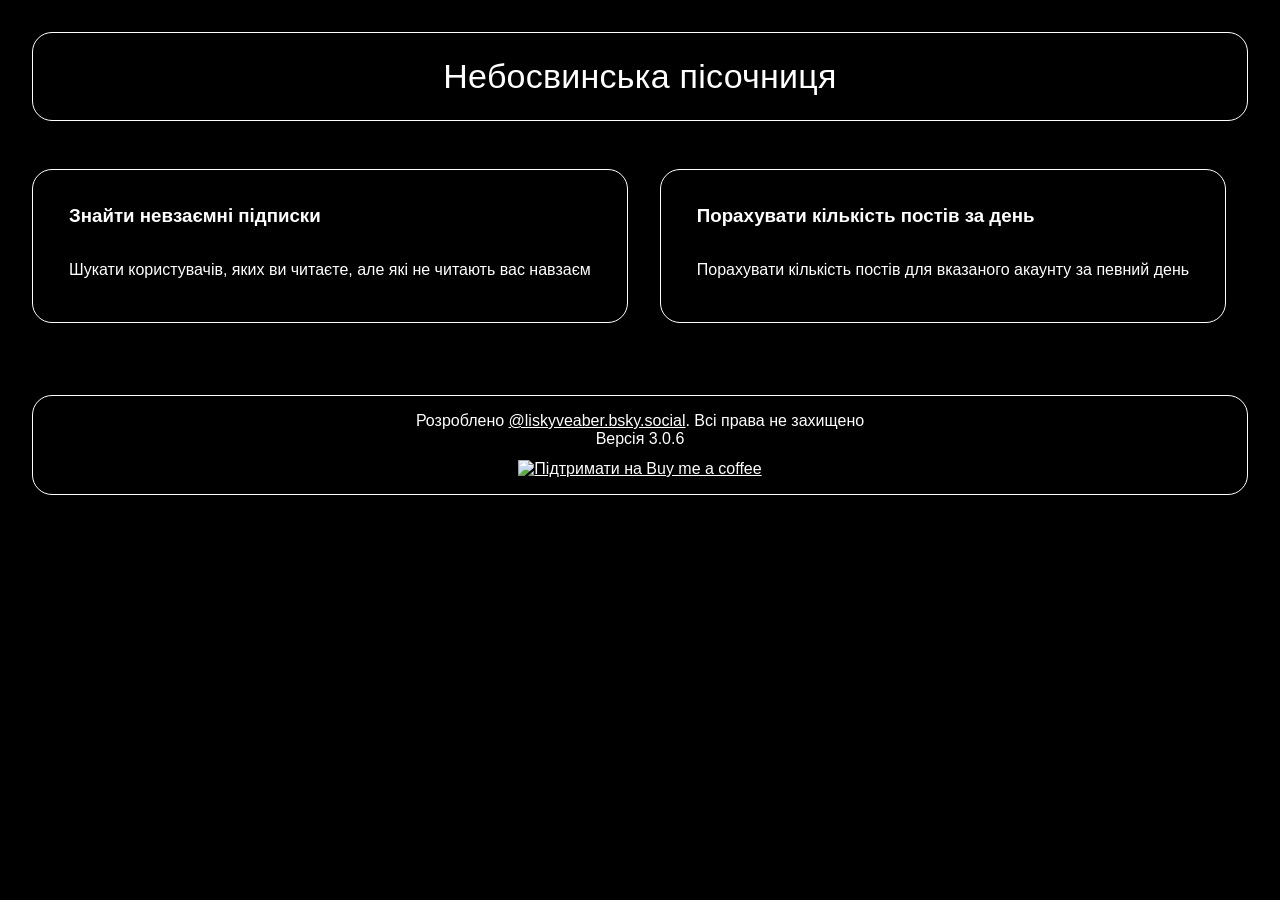
==== index.html @ bcfbb56d "Updated version" ====
<!doctype html>
<!--suppress HtmlRequiredLangAttribute, JSUnresolvedLibraryURL -->
<html>

<head>
    <title>Небосвинська пісочниця</title>
    <meta charset="UTF-8">
    <meta name="viewport" content="width=device-width, initial-scale=1.0">
    <link rel="icon" sizes="192x192" href="https://liskyveaber.github.io/bsky-tools/icon/favicon-192.png">
    <link rel="icon" sizes="128x128" href="https://liskyveaber.github.io/bsky-tools/icon/favicon-128.png">
    <link rel="apple-touch-icon" sizes="180x180" href="https://liskyveaber.github.io/bsky-tools/icon/apple-touch-icon.png">
    <link rel="icon" sizes="192x192" href="https://liskyveaber.github.io/bsky-tools/icon/android-chrome-192x192.png">
    <link rel="stylesheet" type="text/css" href="https://liskyveaber.github.io/bsky-tools/index.css">
    <link rel="stylesheet" type="text/css" href="https://liskyveaber.github.io/bsky-tools/components/unfollowers/unfollowers.css">
    <link rel="stylesheet" type="text/css" href="https://liskyveaber.github.io/bsky-tools/components/posts-count/posts-count.css">
</head>

<body contenteditable="false">
    <nav>
        <div class="nav-container">
            <a id="home-link" href="#" onclick="navigateToHome()">Небосвинська пісочниця</a>
        </div>
    </nav>

    <form id="credentialsForm">
        <p>
            Спроба автоматично започаткувати сесію зазнала невдачі
            <br>
            Будь ласка, започаткуйте нову сесію
        </p>
        <div>
            <label for="handle">Нікнейм:</label>
            <input type="text" id="handle" name="handle" placeholder="все що після @" required>
        </div>
        <div>
            <label for="password">Пароль:</label>
            <input type="password" id="password" name="password" placeholder="Settings > App Passwords" required>
        </div>
        <div id="initialize-block">
            <button type="button" id="initializeButton" onclick="initializeSessionManually()">Започаткувати
                сесію</button>
        </div>
        <div id="session-information-block"></div>
    </form>

    <div id="grid-container">
        <div class="card" onclick="loadUnfollowersPage()">
            <h3>Знайти невзаємні підписки</h3>
            <p>Шукати користувачів, яких ви читаєте, але які не читають вас навзаєм</p>
        </div>
        <div class="card" onclick="loadPostCountPage()">
            <h3>Порахувати кількість постів за день</h3>
            <p>Порахувати кількість постів для вказаного акаунту за певний день</p>
        </div>
    </div>
    <div id="content-container"></div>

    <footer>
        Розроблено <a href="https://bsky.app/profile/liskyveaber.bsky.social"
            target="_blank">@liskyveaber.bsky.social</a>. Всі права не захищено
        <br>
        Версія 3.0.6
        <br>
        <a href="https://www.buymeacoffee.com/liskyveaber">
            <img id="buy-me-a-coffee-button"
                 src="https://img.buymeacoffee.com/button-api/?text=Buy me a beer&emoji=🍺&slug=liskyveaber&button_colour=FFDD00&font_colour=000000&font_family=Cookie&outline_colour=000000&coffee_colour=ffffff"
                 alt="Підтримати на Buy me a coffee"/>
        </a>
    </footer>

    <div id="app-spinner-overlay">
        <div class="app-spinner"></div>
        <div id="spinner-label"></div>
    </div>

    <script src="https://liskyveaber.github.io/bsky-tools/index.js"></script>
    <script src="https://liskyveaber.github.io/bsky-tools/components/unfollowers/unfollowers.js"></script>
    <script src="https://liskyveaber.github.io/bsky-tools/components/posts-count/posts-count.js"></script>
</body>

</html>
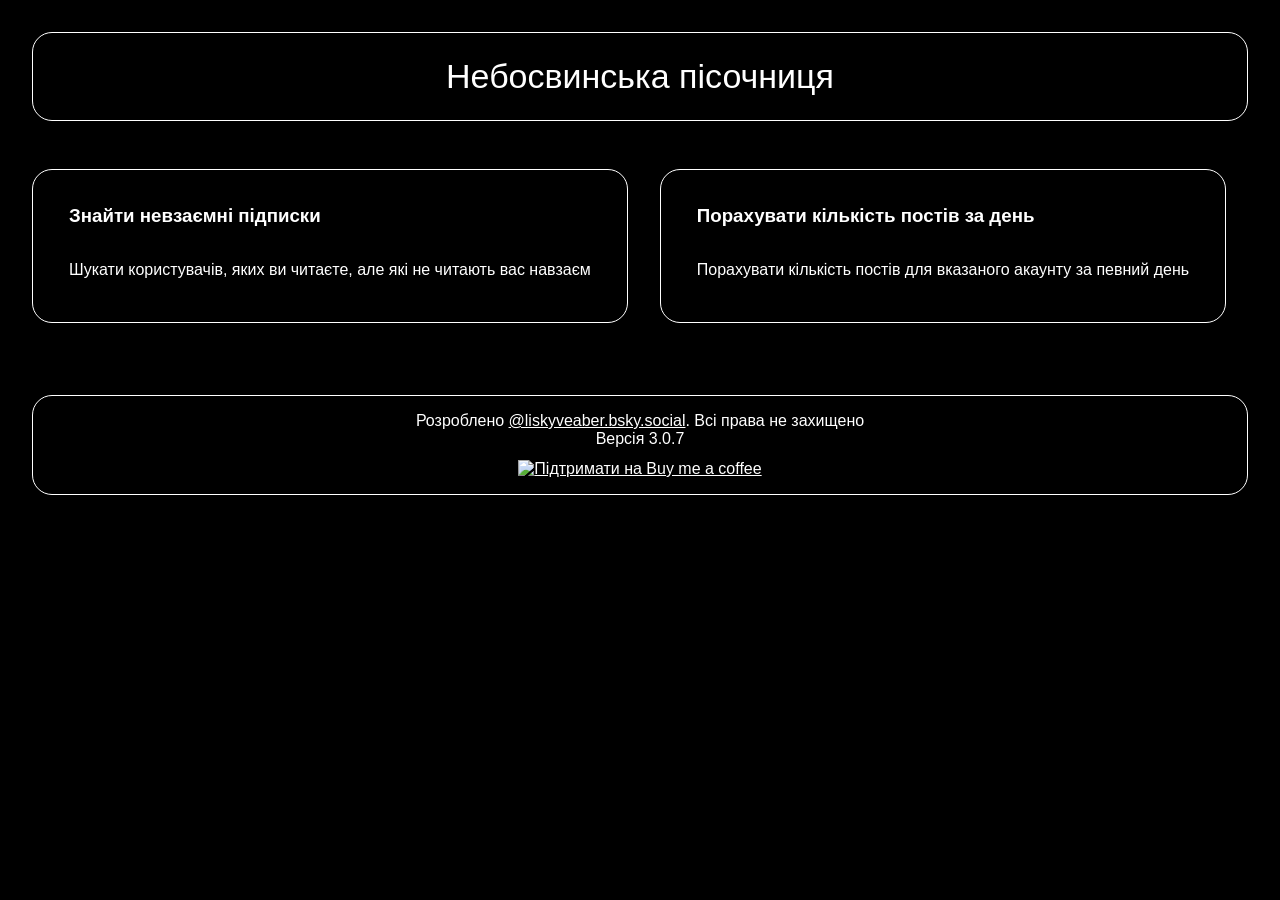
==== commit 1f3eae72: "Updated html formatting" ====
--- a/index.html
+++ b/index.html
@@ -2,80 +2,108 @@
 <!--suppress HtmlRequiredLangAttribute, JSUnresolvedLibraryURL -->
 <html>
 
-<head>
-    <title>Небосвинська пісочниця</title>
-    <meta charset="UTF-8">
-    <meta name="viewport" content="width=device-width, initial-scale=1.0">
-    <link rel="icon" sizes="192x192" href="https://liskyveaber.github.io/bsky-tools/icon/favicon-192.png">
-    <link rel="icon" sizes="128x128" href="https://liskyveaber.github.io/bsky-tools/icon/favicon-128.png">
-    <link rel="apple-touch-icon" sizes="180x180" href="https://liskyveaber.github.io/bsky-tools/icon/apple-touch-icon.png">
-    <link rel="icon" sizes="192x192" href="https://liskyveaber.github.io/bsky-tools/icon/android-chrome-192x192.png">
-    <link rel="stylesheet" type="text/css" href="https://liskyveaber.github.io/bsky-tools/index.css">
-    <link rel="stylesheet" type="text/css" href="https://liskyveaber.github.io/bsky-tools/components/unfollowers/unfollowers.css">
-    <link rel="stylesheet" type="text/css" href="https://liskyveaber.github.io/bsky-tools/components/posts-count/posts-count.css">
-</head>
+    <head>
+        <title>Небосвинська пісочниця</title>
+        <meta charset="UTF-8">
+        <meta name="viewport" content="width=device-width, initial-scale=1.0">
+        <!-- icons -->
+        <link rel="icon"
+              sizes="192x192"
+              href="https://liskyveaber.github.io/bsky-tools/icon/favicon-192.png">
+        <link rel="icon"
+              sizes="128x128"
+              href="https://liskyveaber.github.io/bsky-tools/icon/favicon-128.png">
+        <link rel="apple-touch-icon"
+              sizes="180x180"
+              href="https://liskyveaber.github.io/bsky-tools/icon/apple-touch-icon.png">
+        <link rel="icon"
+              sizes="192x192"
+              href="https://liskyveaber.github.io/bsky-tools/icon/android-chrome-192x192.png">
+        <!-- styles -->
+        <link rel="stylesheet"
+              type="text/css"
+              href="https://liskyveaber.github.io/bsky-tools/index.css">
+        <link rel="stylesheet"
+              type="text/css"
+              href="https://liskyveaber.github.io/bsky-tools/components/unfollowers/unfollowers.css">
+        <link rel="stylesheet"
+              type="text/css"
+              href="https://liskyveaber.github.io/bsky-tools/components/posts-count/posts-count.css">
+    </head>
 
-<body contenteditable="false">
-    <nav>
-        <div class="nav-container">
-            <a id="home-link" href="#" onclick="navigateToHome()">Небосвинська пісочниця</a>
+    <body contenteditable="false">
+        <nav>
+            <div class="nav-container">
+                <a id="home-link" href="#" onclick="navigateToHome()">Небосвинська пісочниця</a>
+            </div>
+        </nav>
+
+        <form id="credentialsForm">
+            <p>
+                Спроба автоматично започаткувати сесію зазнала невдачі
+                <br>
+                Будь ласка, започаткуйте нову сесію
+            </p>
+            <div>
+                <label for="handle">Нікнейм:</label>
+                <input id="handle"
+                       type="text"
+                       name="handle"
+                       placeholder="все що після @"
+                       required>
+            </div>
+            <div>
+                <label for="password">Пароль:</label>
+                <input id="password"
+                       type="password"
+                       name="password"
+                       placeholder="Settings > App Passwords"
+                       required>
+            </div>
+            <div id="initialize-block">
+                <button id="initializeButton"
+                        type="button"
+                        onclick="initializeSessionManually()">
+                    Започаткувати сесію
+                </button>
+            </div>
+            <div id="session-information-block"></div>
+        </form>
+
+        <div id="grid-container">
+            <div class="card" onclick="loadUnfollowersPage()">
+                <h3>Знайти невзаємні підписки</h3>
+                <p>Шукати користувачів, яких ви читаєте, але які не читають вас навзаєм</p>
+            </div>
+            <div class="card" onclick="loadPostCountPage()">
+                <h3>Порахувати кількість постів за день</h3>
+                <p>Порахувати кількість постів для вказаного акаунту за певний день</p>
+            </div>
         </div>
-    </nav>
+        <div id="content-container"></div>
 
-    <form id="credentialsForm">
-        <p>
-            Спроба автоматично започаткувати сесію зазнала невдачі
+        <footer>
+            Розроблено <a href="https://bsky.app/profile/liskyveaber.bsky.social"
+                          target="_blank">@liskyveaber.bsky.social</a>. Всі права не захищено
             <br>
-            Будь ласка, започаткуйте нову сесію
-        </p>
-        <div>
-            <label for="handle">Нікнейм:</label>
-            <input type="text" id="handle" name="handle" placeholder="все що після @" required>
+            Версія 3.0.7
+            <br>
+            <a href="https://www.buymeacoffee.com/liskyveaber">
+                <img id="buy-me-a-coffee-button"
+                     src="https://img.buymeacoffee.com/button-api/?text=Buy me a beer&emoji=🍺&slug=liskyveaber
+                 &button_colour=FFDD00&font_colour=000000&font_family=Cookie&outline_colour=000000&coffee_colour=ffffff"
+                     alt="Підтримати на Buy me a coffee"/>
+            </a>
+        </footer>
+
+        <div id="app-spinner-overlay">
+            <div class="app-spinner"></div>
+            <div id="spinner-label"></div>
         </div>
-        <div>
-            <label for="password">Пароль:</label>
-            <input type="password" id="password" name="password" placeholder="Settings > App Passwords" required>
-        </div>
-        <div id="initialize-block">
-            <button type="button" id="initializeButton" onclick="initializeSessionManually()">Започаткувати
-                сесію</button>
-        </div>
-        <div id="session-information-block"></div>
-    </form>
 
-    <div id="grid-container">
-        <div class="card" onclick="loadUnfollowersPage()">
-            <h3>Знайти невзаємні підписки</h3>
-            <p>Шукати користувачів, яких ви читаєте, але які не читають вас навзаєм</p>
-        </div>
-        <div class="card" onclick="loadPostCountPage()">
-            <h3>Порахувати кількість постів за день</h3>
-            <p>Порахувати кількість постів для вказаного акаунту за певний день</p>
-        </div>
-    </div>
-    <div id="content-container"></div>
-
-    <footer>
-        Розроблено <a href="https://bsky.app/profile/liskyveaber.bsky.social"
-            target="_blank">@liskyveaber.bsky.social</a>. Всі права не захищено
-        <br>
-        Версія 3.0.6
-        <br>
-        <a href="https://www.buymeacoffee.com/liskyveaber">
-            <img id="buy-me-a-coffee-button"
-                 src="https://img.buymeacoffee.com/button-api/?text=Buy me a beer&emoji=🍺&slug=liskyveaber&button_colour=FFDD00&font_colour=000000&font_family=Cookie&outline_colour=000000&coffee_colour=ffffff"
-                 alt="Підтримати на Buy me a coffee"/>
-        </a>
-    </footer>
-
-    <div id="app-spinner-overlay">
-        <div class="app-spinner"></div>
-        <div id="spinner-label"></div>
-    </div>
-
-    <script src="https://liskyveaber.github.io/bsky-tools/index.js"></script>
-    <script src="https://liskyveaber.github.io/bsky-tools/components/unfollowers/unfollowers.js"></script>
-    <script src="https://liskyveaber.github.io/bsky-tools/components/posts-count/posts-count.js"></script>
-</body>
+        <script src="https://liskyveaber.github.io/bsky-tools/index.js"></script>
+        <script src="https://liskyveaber.github.io/bsky-tools/components/unfollowers/unfollowers.js"></script>
+        <script src="https://liskyveaber.github.io/bsky-tools/components/posts-count/posts-count.js"></script>
+    </body>
 
 </html>
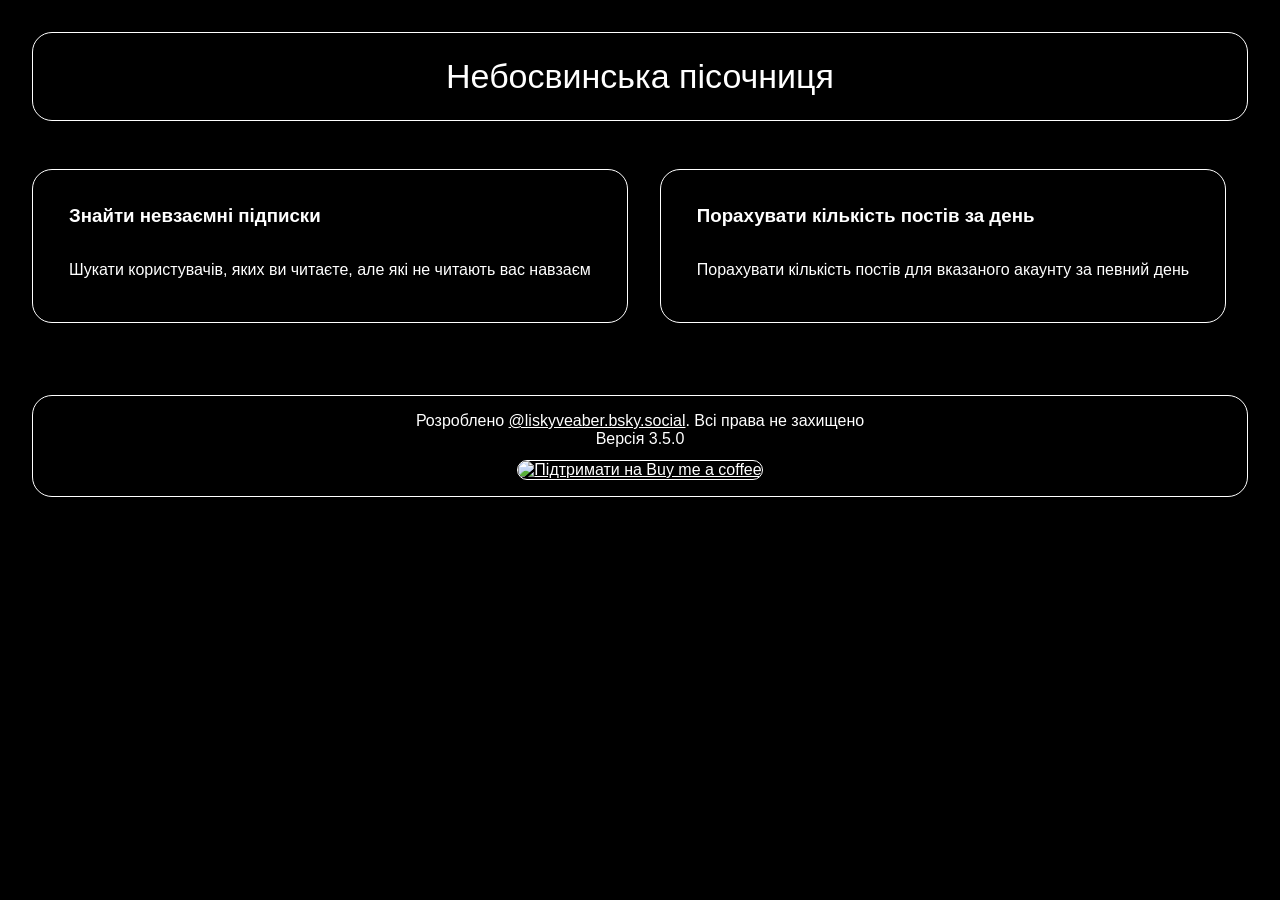
==== commit 50c30fdc: "Updated styling, updated version" ====
--- a/index.html
+++ b/index.html
@@ -86,12 +86,12 @@
             Розроблено <a href="https://bsky.app/profile/liskyveaber.bsky.social"
                           target="_blank">@liskyveaber.bsky.social</a>. Всі права не захищено
             <br>
-            Версія 3.0.7
+            Версія 3.5.0
             <br>
             <a href="https://www.buymeacoffee.com/liskyveaber">
                 <img id="buy-me-a-coffee-button"
-                     src="https://img.buymeacoffee.com/button-api/?text=Buy me a beer&emoji=🍺&slug=liskyveaber
-                 &button_colour=FFDD00&font_colour=000000&font_family=Cookie&outline_colour=000000&coffee_colour=ffffff"
+                     src="https://img.buymeacoffee.com/button-api/?text=Buy me a beer&emoji=🍺&slug=liskyveaber&
+                button_colour=000000&font_colour=ffffff&font_family=Cookie&outline_colour=ffffff&coffee_colour=FFDD00"
                      alt="Підтримати на Buy me a coffee"/>
             </a>
         </footer>
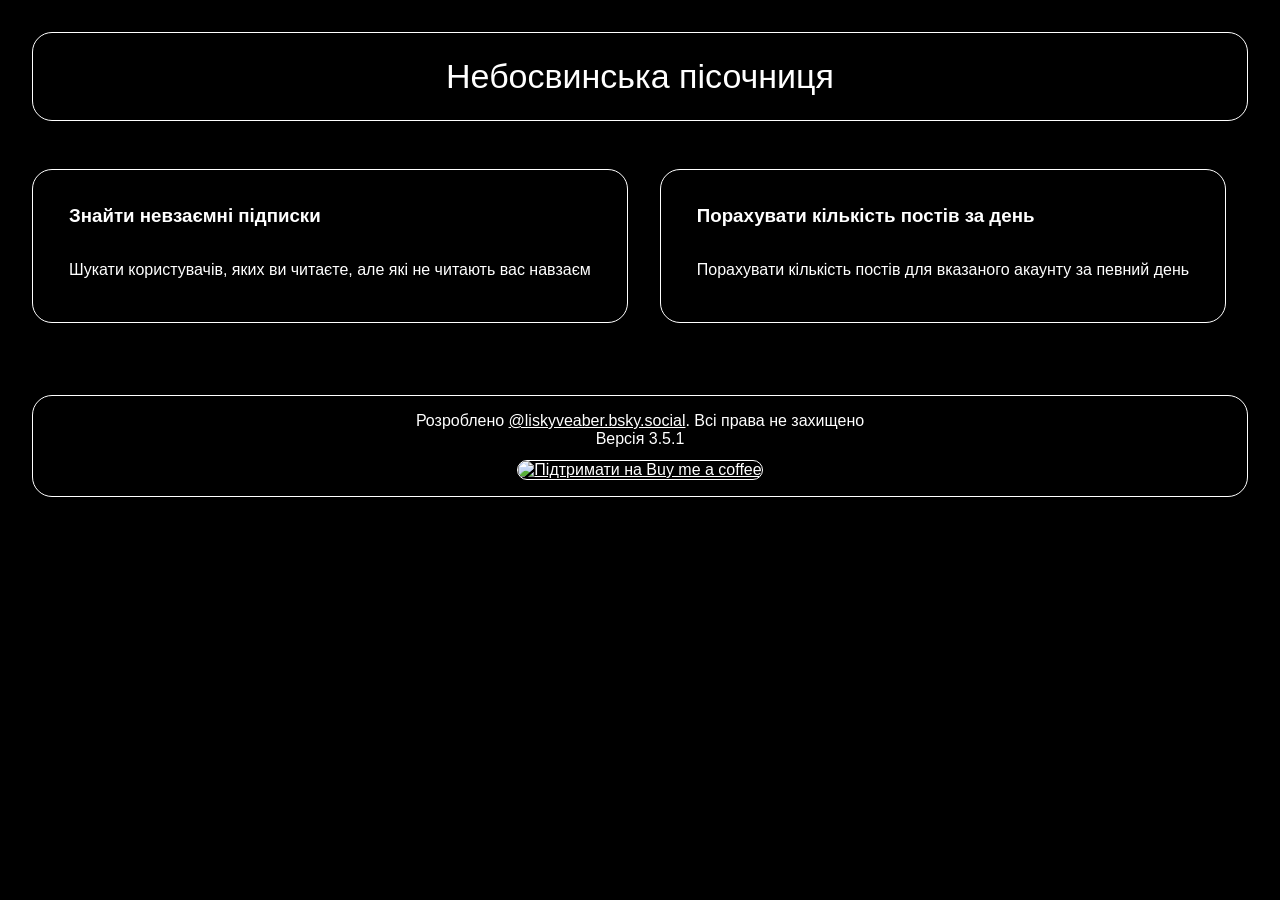
==== commit 6d53c0a6: "Updated version" ====
--- a/index.html
+++ b/index.html
@@ -38,23 +38,23 @@
             </div>
         </nav>
 
-        <form id="credentialsForm">
+        <form id="credentials-form">
             <p>
                 Спроба автоматично започаткувати сесію зазнала невдачі
                 <br>
                 Будь ласка, започаткуйте нову сесію
             </p>
-            <div>
-                <label for="handle">Нікнейм:</label>
-                <input id="handle"
+            <div class="form-input-row">
+                <label for="credentials-form-handle">Нікнейм:</label>
+                <input id="credentials-form-handle"
                        type="text"
                        name="handle"
                        placeholder="все що після @"
                        required>
             </div>
-            <div>
-                <label for="password">Пароль:</label>
-                <input id="password"
+            <div class="form-input-row">
+                <label for="credentials-form-password">Пароль:</label>
+                <input id="credentials-form-password"
                        type="password"
                        name="password"
                        placeholder="Settings > App Passwords"
@@ -86,7 +86,7 @@
             Розроблено <a href="https://bsky.app/profile/liskyveaber.bsky.social"
                           target="_blank">@liskyveaber.bsky.social</a>. Всі права не захищено
             <br>
-            Версія 3.5.0
+            Версія 3.5.1
             <br>
             <a href="https://www.buymeacoffee.com/liskyveaber">
                 <img id="buy-me-a-coffee-button"
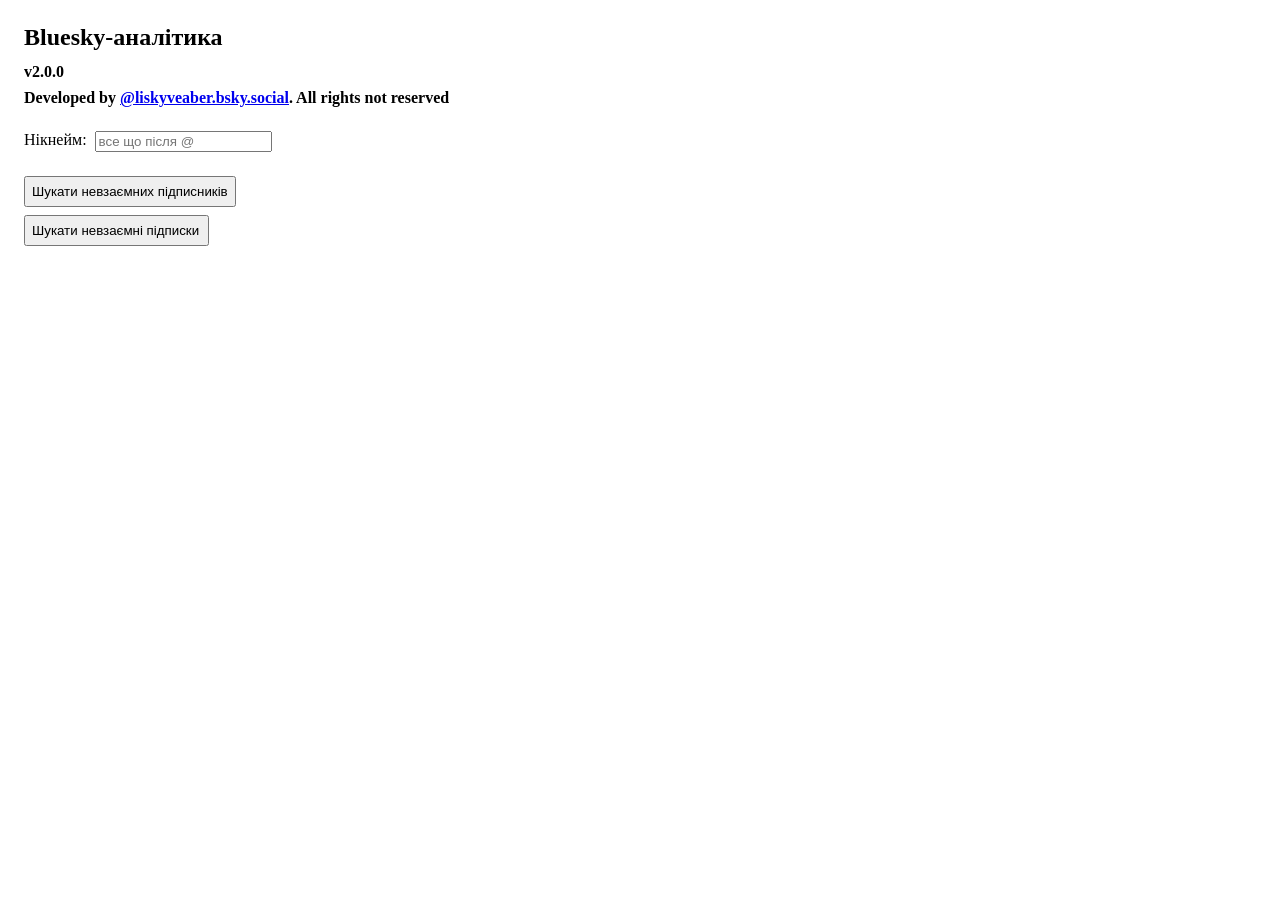
==== commit 7a7926e1: "Added implementation for finding unfollowers and unfollows" ====
--- a/index.html
+++ b/index.html
@@ -1,109 +1,364 @@
 <!doctype html>
-<!--suppress HtmlRequiredLangAttribute, JSUnresolvedLibraryURL -->
-<html>
-
+<html lang="uk">
     <head>
-        <title>Небосвинська пісочниця</title>
         <meta charset="UTF-8">
         <meta name="viewport" content="width=device-width, initial-scale=1.0">
-        <!-- icons -->
-        <link rel="icon"
-              sizes="192x192"
-              href="https://liskyveaber.github.io/bsky-tools/icon/favicon-192.png">
-        <link rel="icon"
-              sizes="128x128"
-              href="https://liskyveaber.github.io/bsky-tools/icon/favicon-128.png">
-        <link rel="apple-touch-icon"
-              sizes="180x180"
-              href="https://liskyveaber.github.io/bsky-tools/icon/apple-touch-icon.png">
-        <link rel="icon"
-              sizes="192x192"
-              href="https://liskyveaber.github.io/bsky-tools/icon/android-chrome-192x192.png">
-        <!-- styles -->
-        <link rel="stylesheet"
-              type="text/css"
-              href="https://liskyveaber.github.io/bsky-tools/index.css">
-        <link rel="stylesheet"
-              type="text/css"
-              href="https://liskyveaber.github.io/bsky-tools/components/unfollowers/unfollowers.css">
-        <link rel="stylesheet"
-              type="text/css"
-              href="https://liskyveaber.github.io/bsky-tools/components/posts-count/posts-count.css">
+        <title>Аналітика підписників</title>
+
+        <style>
+          body {
+            margin: 24px;
+          }
+
+          button {
+            display: flex;
+            min-width: 145px;
+            padding: 6px;
+          }
+
+          form {
+            flex-direction: column;
+            margin-bottom: 16px;
+            margin-top: 24px;
+          }
+
+          form > div {
+            gap: 8px;
+          }
+
+          form,
+          div {
+            display: flex;
+          }
+
+          h2 {
+            margin-bottom: 12px;
+          }
+
+          h5 {
+            margin-bottom: 8px;
+            margin-top: 0;
+          }
+
+          h5,
+          li {
+            font-size: 16px;
+          }
+
+          img {
+            width: 50px;
+          }
+
+          label,
+          input {
+            display: flex;
+            margin-bottom: 8px;
+          }
+
+          input {
+            min-width: 100px;
+          }
+
+          table {
+            border-collapse: collapse;
+          }
+
+          table,
+          th,
+          td {
+            border: 1px solid black;
+          }
+
+          td {
+            padding: 12px;
+          }
+
+          ul {
+            margin-bottom: 8px;
+            margin-top: 8px;
+          }
+
+          #analyze-unfollowers-block {
+            margin-bottom: 8px;
+          }
+
+          #analyze-unfollowers-block,
+          #analyze-unfollows-block {
+            align-items: center;
+            gap: 16px;
+          }
+
+          #analyze-unfollowers-button-block > button,
+          #analyze-unfollows-button-block > button {
+            min-width: 185px;
+          }
+
+          #unfollowers-analyze-information-block,
+          #unfollows-analyze-information-block {
+            color: red;
+          }
+
+          #unfollowers-spinner,
+          #unfollows-spinner {
+            animation: spin 1s linear infinite;
+            border: 8px solid #f3f3f3;
+            border-top: 8px solid #3498db;
+            border-radius: 50%;
+            display: none;
+            height: 10px;
+            width: 10px;
+          }
+
+          #table-block {
+            margin-top: 24px;
+            text-align: center;
+          }
+
+          .td-name {
+            min-width: 200px;
+          }
+
+          @keyframes spin {
+            0% {
+              transform: rotate(0deg);
+            }
+
+            100% {
+              transform: rotate(360deg);
+            }
+          }
+        </style>
     </head>
-
-    <body contenteditable="false">
-        <nav>
-            <div class="nav-container">
-                <a id="home-link" href="#" onclick="navigateToHome()">Небосвинська пісочниця</a>
+    <body>
+        <h2>Bluesky-аналітика</h2>
+        <h5>v2.0.0</h5>
+        <h5>Developed by <a href="https://bsky.app/profile/liskyveaber.bsky.social"
+                            target="_blank">@liskyveaber.bsky.social</a>. All rights not reserved</h5>
+        <form>
+            <div>
+                <label for="handle">Нікнейм:</label>
+                <input type="text" id="handle" name="handle" placeholder="все що після @" required>
             </div>
-        </nav>
-
-        <form id="credentials-form">
-            <p>
-                Спроба автоматично започаткувати сесію зазнала невдачі
-                <br>
-                Будь ласка, започаткуйте нову сесію
-            </p>
-            <div class="form-input-row">
-                <label for="credentials-form-handle">Нікнейм:</label>
-                <input id="credentials-form-handle"
-                       type="text"
-                       name="handle"
-                       placeholder="все що після @"
-                       required>
-            </div>
-            <div class="form-input-row">
-                <label for="credentials-form-password">Пароль:</label>
-                <input id="credentials-form-password"
-                       type="password"
-                       name="password"
-                       placeholder="Settings > App Passwords"
-                       required>
-            </div>
-            <div id="initialize-block">
-                <button id="initializeButton"
-                        type="button"
-                        onclick="initializeSessionManually()">
-                    Започаткувати сесію
+        </form>
+        <div id="analyze-unfollowers-block">
+            <div id="analyze-unfollowers-button-block">
+                <button
+                    type="button"
+                    onclick="analyzeConnections('unfollowers-spinner', 'unfollowers-analyze-information-block', 'findUnfollowers')">
+                    Шукати невзаємних підписників
                 </button>
             </div>
-            <div id="session-information-block"></div>
-        </form>
-
-        <div id="grid-container">
-            <div class="card" onclick="loadUnfollowersPage()">
-                <h3>Знайти невзаємні підписки</h3>
-                <p>Шукати користувачів, яких ви читаєте, але які не читають вас навзаєм</p>
+            <div id="unfollowers-spinner"></div>
+            <div id="unfollowers-analyze-information-block"></div>
+        </div>
+        <div id="analyze-unfollows-block">
+            <div id="analyze-unfollows-button-block">
+                <button
+                    type="button"
+                    onclick="analyzeConnections('unfollows-spinner', 'unfollows-analyze-information-block', 'findUnfollows')">
+                    Шукати невзаємні підписки
+                </button>
             </div>
-            <div class="card" onclick="loadPostCountPage()">
-                <h3>Порахувати кількість постів за день</h3>
-                <p>Порахувати кількість постів для вказаного акаунту за певний день</p>
-            </div>
+            <div id="unfollows-spinner"></div>
+            <div id="unfollows-analyze-information-block"></div>
         </div>
-        <div id="content-container"></div>
-
-        <footer>
-            Розроблено <a href="https://bsky.app/profile/liskyveaber.bsky.social"
-                          target="_blank">@liskyveaber.bsky.social</a>. Всі права не захищено
-            <br>
-            Версія 3.5.1
-            <br>
-            <a href="https://www.buymeacoffee.com/liskyveaber">
-                <img id="buy-me-a-coffee-button"
-                     src="https://img.buymeacoffee.com/button-api/?text=Buy me a beer&emoji=🍺&slug=liskyveaber&
-                button_colour=000000&font_colour=ffffff&font_family=Cookie&outline_colour=ffffff&coffee_colour=FFDD00"
-                     alt="Підтримати на Buy me a coffee"/>
-            </a>
-        </footer>
-
-        <div id="app-spinner-overlay">
-            <div class="app-spinner"></div>
-            <div id="spinner-label"></div>
-        </div>
-
-        <script src="https://liskyveaber.github.io/bsky-tools/index.js"></script>
-        <script src="https://liskyveaber.github.io/bsky-tools/components/unfollowers/unfollowers.js"></script>
-        <script src="https://liskyveaber.github.io/bsky-tools/components/posts-count/posts-count.js"></script>
+        <div id="table-block"></div>
+        <script>
+          document.addEventListener('DOMContentLoaded', function () {
+            if (localStorage.getItem('handle')) {
+              document.getElementById('handle').value = localStorage.getItem('handle');
+            }
+          });
+
+          async function analyzeConnections(spinnerId, informationBlockId, analysisType) {
+            const analyzeInformationBlock = document.getElementById('table-block');
+            analyzeInformationBlock.innerHTML = '';
+
+            document.getElementById(spinnerId).style.display = 'flex';
+
+            const handle = document.getElementById('handle').value;
+
+            if (handle) {
+              const profile = await loadProfile(handle);
+
+              if (profile && profile['did']) {
+                const getFollowersUrl = 'https://public.api.bsky.app/xrpc/app.bsky.graph.getFollowers?';
+                const followers = await loadAllUsers(getFollowersUrl, profile['did']);
+
+                const getFollowingUrl = 'https://public.api.bsky.app/xrpc/app.bsky.graph.getFollows?';
+                const following = await loadAllUsers(getFollowingUrl, profile['did']);
+
+                localStorage.setItem('handle', handle);
+
+                if (analysisType === 'findUnfollowers') {
+                  const unfollowers = findUnmatched(followers, following);
+
+                  if (!unfollowers || unfollowers.length === 0) {
+                    showMessageInBlock(
+                        informationBlockId,
+                        'Невзаємних підписників не знайдено!',
+                        'green'
+                    );
+                  } else {
+                    showMessageInBlock(
+                        informationBlockId,
+                        'Знайдено ' + unfollowers.length + ' користувачів',
+                        'black'
+                    );
+
+                    drawUsersTable(unfollowers);
+                  }
+                } else if (analysisType === 'findUnfollows') {
+                  const unfollows = findUnmatched(following, followers);
+
+                  if (!unfollows || unfollows.length === 0) {
+                    showMessageInBlock(
+                        informationBlockId,
+                        'Невзаємних підписок не знайдено!',
+                        'green'
+                    );
+                  } else {
+                    showMessageInBlock(
+                        informationBlockId,
+                        'Знайдено ' + unfollows.length + ' користувачів',
+                        'black'
+                    );
+
+                    drawUsersTable(unfollows);
+                  }
+                }
+              } else {
+                showMessageInBlock(
+                    informationBlockId,
+                    'Не вдалося знайти користувача з цим нікнеймом',
+                    'red'
+                );
+              }
+            } else {
+              showMessageInBlock(
+                  informationBlockId,
+                  'Вкажіть нікнейм',
+                  'red'
+              );
+            }
+
+            document.getElementById(spinnerId).style.display = 'none';
+          }
+
+          function drawUsersTable(unfollowers) {
+            const table = document.createElement('table');
+            const tableHeader = document.createElement('thead');
+
+            tableHeader.innerHTML = '<tr><th>Avatar</th><th>Name</th><th>Description</th><th>Link to Profile</th></tr>';
+            table.appendChild(tableHeader);
+
+            const tableBody = document.createElement('tbody');
+            unfollowers.forEach(user => {
+              const tableRow = document.createElement('tr');
+
+              tableRow.innerHTML =
+                  `<td><img src="${user['avatar']}" alt="Avatar"></td>
+                    <td class="td-name">${user.displayName}</td>
+                    <td>${user.description}</td>
+                    <td><a href="https://bsky.app/profile/${user.handle}" target="_blank">@${user.handle}</a></td>`;
+
+              tableBody.appendChild(tableRow);
+              table.appendChild(tableBody);
+            });
+
+            const analyzeInformationBlock = document.getElementById('table-block');
+
+            analyzeInformationBlock.innerHTML = '';
+            analyzeInformationBlock.appendChild(table);
+          }
+
+          function findUnmatched(userSet1, userSet2) {
+            const userSet1Map = new Map();
+            const userSet2Map = new Map();
+
+            userSet1.forEach(user => userSet1Map.set(user['did'], true));
+            userSet2.forEach(user => userSet2Map.set(user['did'], true));
+
+            return userSet2.filter(obj => !userSet1Map.has(obj['did']));
+          }
+
+          async function loadAllUsers(url, did) {
+            let userList = [];
+
+            const params = new URLSearchParams();
+
+            params.append('actor', did);
+            params.append('limit', '95');
+
+            let response = await loadUsers(url, params);
+
+            if (url.includes('getFollowers')) {
+              if (response && response['followers']) {
+                userList = response['followers'];
+              }
+            } else if (url.includes('getFollows')) {
+              if (response && response['follows']) {
+                userList = response['follows'];
+              }
+            }
+
+            while (response.cursor) {
+              if (params.has('cursor')) {
+                params.set('cursor', response.cursor);
+              } else {
+                params.append('cursor', response.cursor);
+              }
+
+              response = await loadUsers(url, params);
+
+              if (url.includes('getFollowers')) {
+                if (response && response['followers']) {
+                  userList = userList.concat(response['followers']);
+                }
+              } else if (url.includes('getFollows')) {
+                if (response && response['follows']) {
+                  userList = userList.concat(response['follows']);
+                }
+              }
+            }
+
+            return userList;
+          }
+
+          async function loadProfile(handle) {
+            const params = new URLSearchParams();
+
+            params.append('actor', handle);
+
+            const response = await fetch('https://public.api.bsky.app/xrpc/app.bsky.actor.getProfile?' + params.toString(), {
+              method: 'GET',
+              cache: 'no-store'
+            });
+
+            return await response.json();
+          }
+
+          async function loadUsers(url, params) {
+            const response = await fetch(url + params.toString(), {
+              method: 'GET',
+              cache: 'no-store'
+            });
+
+            return await response.json();
+          }
+
+          function showMessageInBlock(id, message, color) {
+            const block = document.getElementById(id);
+
+            block.textContent = message;
+            block.style.color = color;
+            block.style.display = 'flex';
+
+            setTimeout(function () {
+              block.style.display = 'none';
+              block.textContent = '';
+            }, 3000);
+          }
+        </script>
     </body>
-
 </html>
